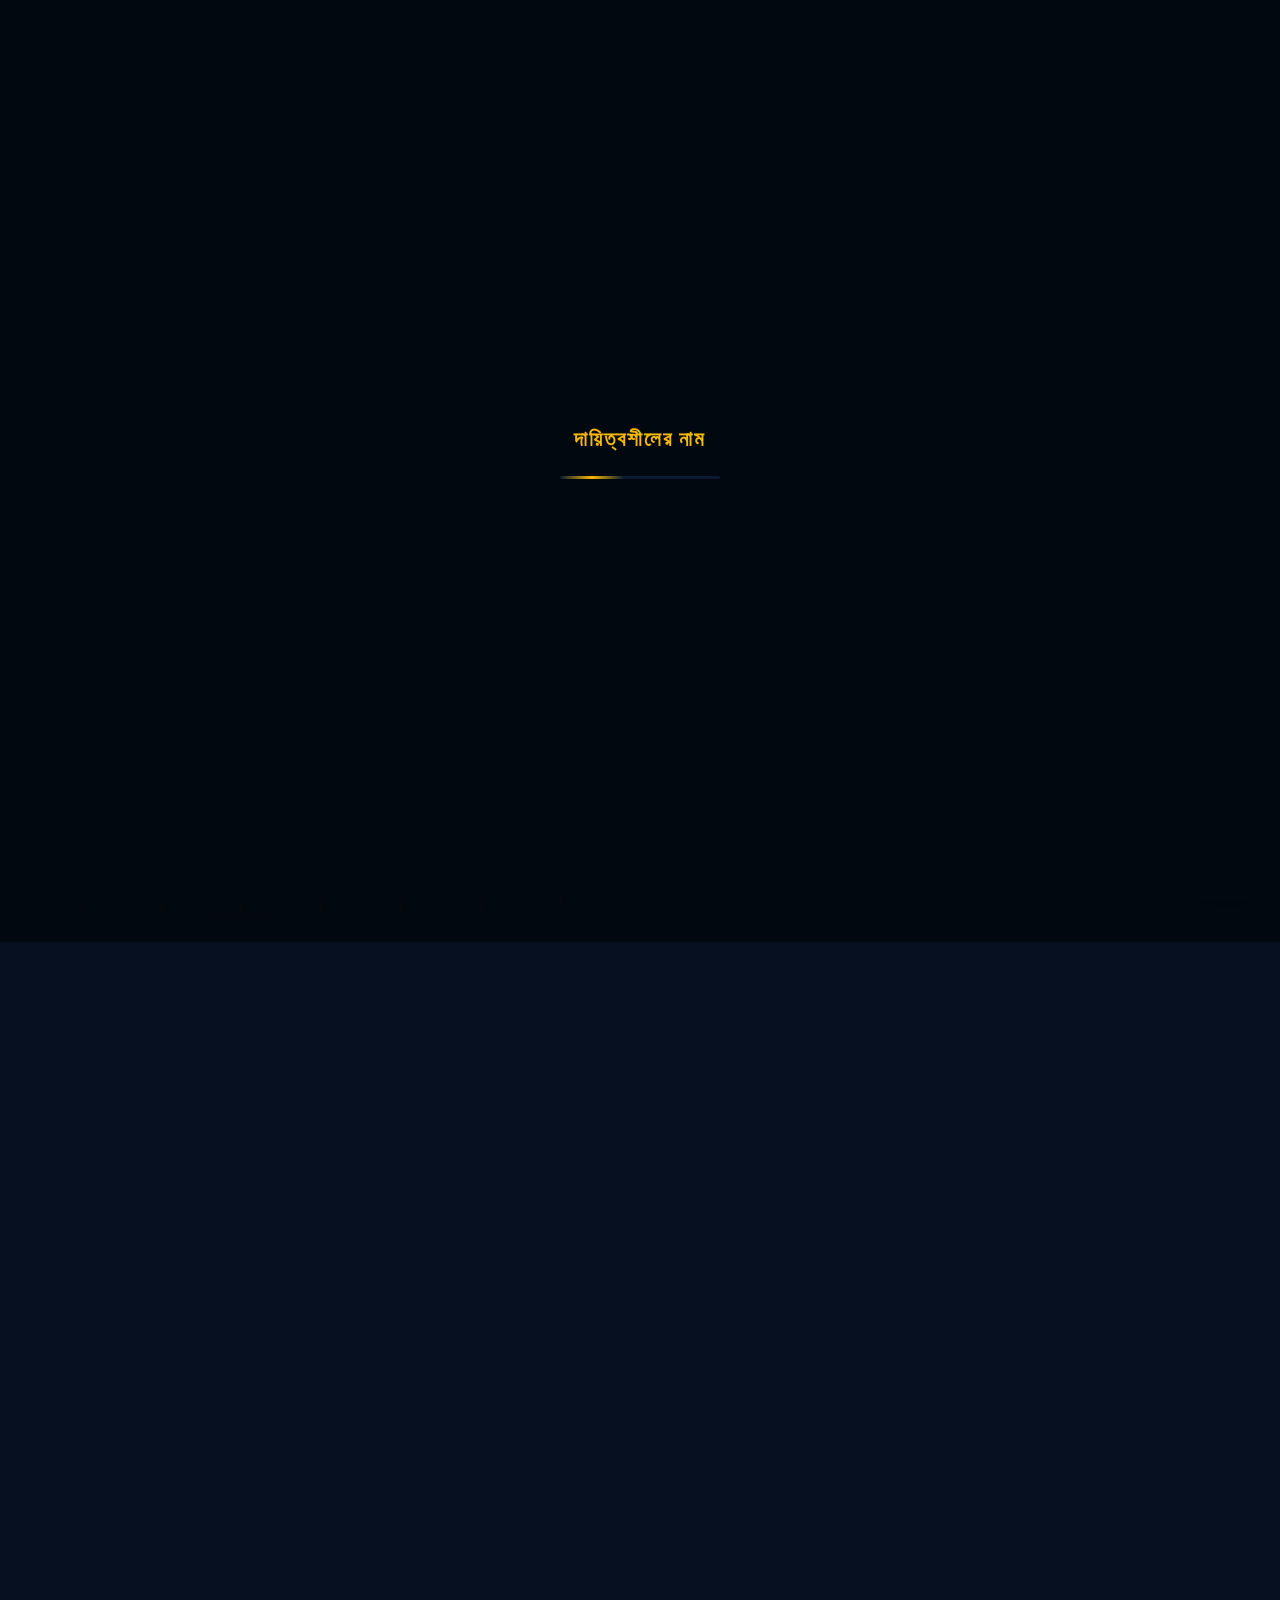
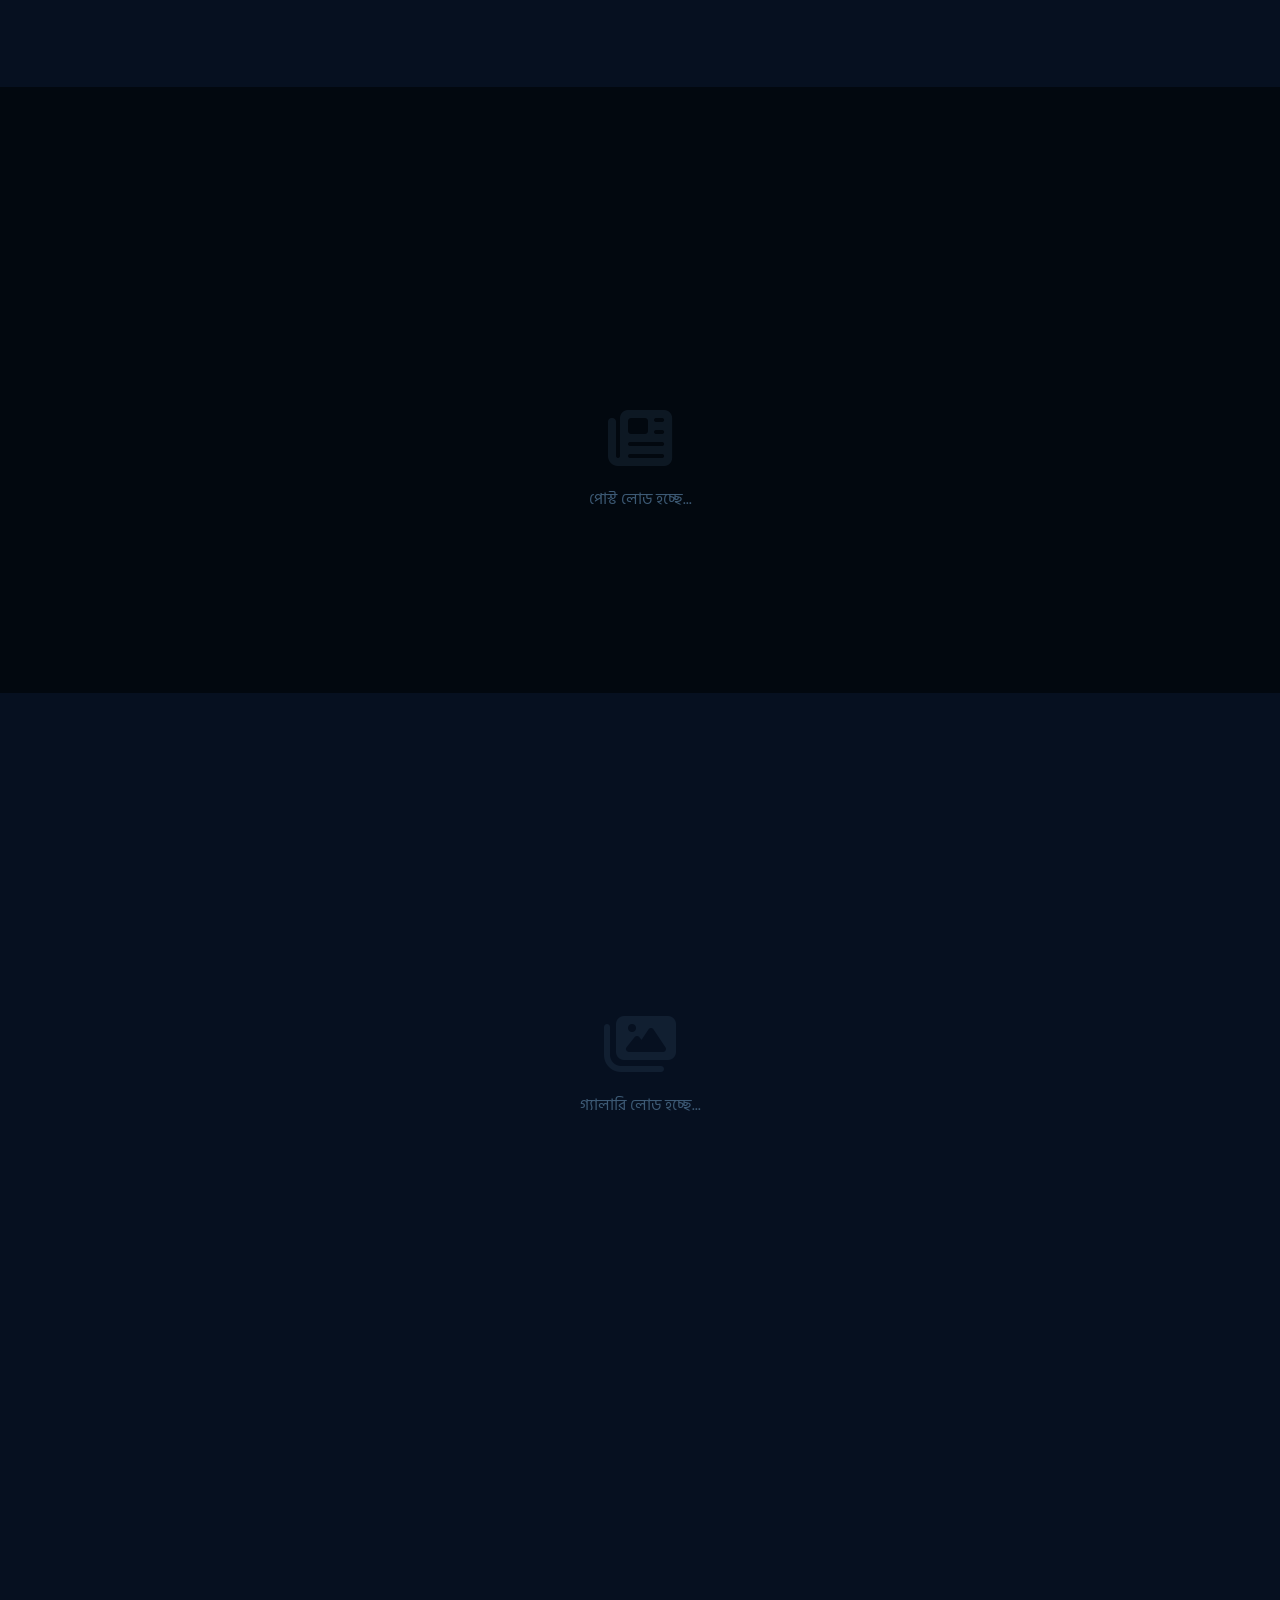
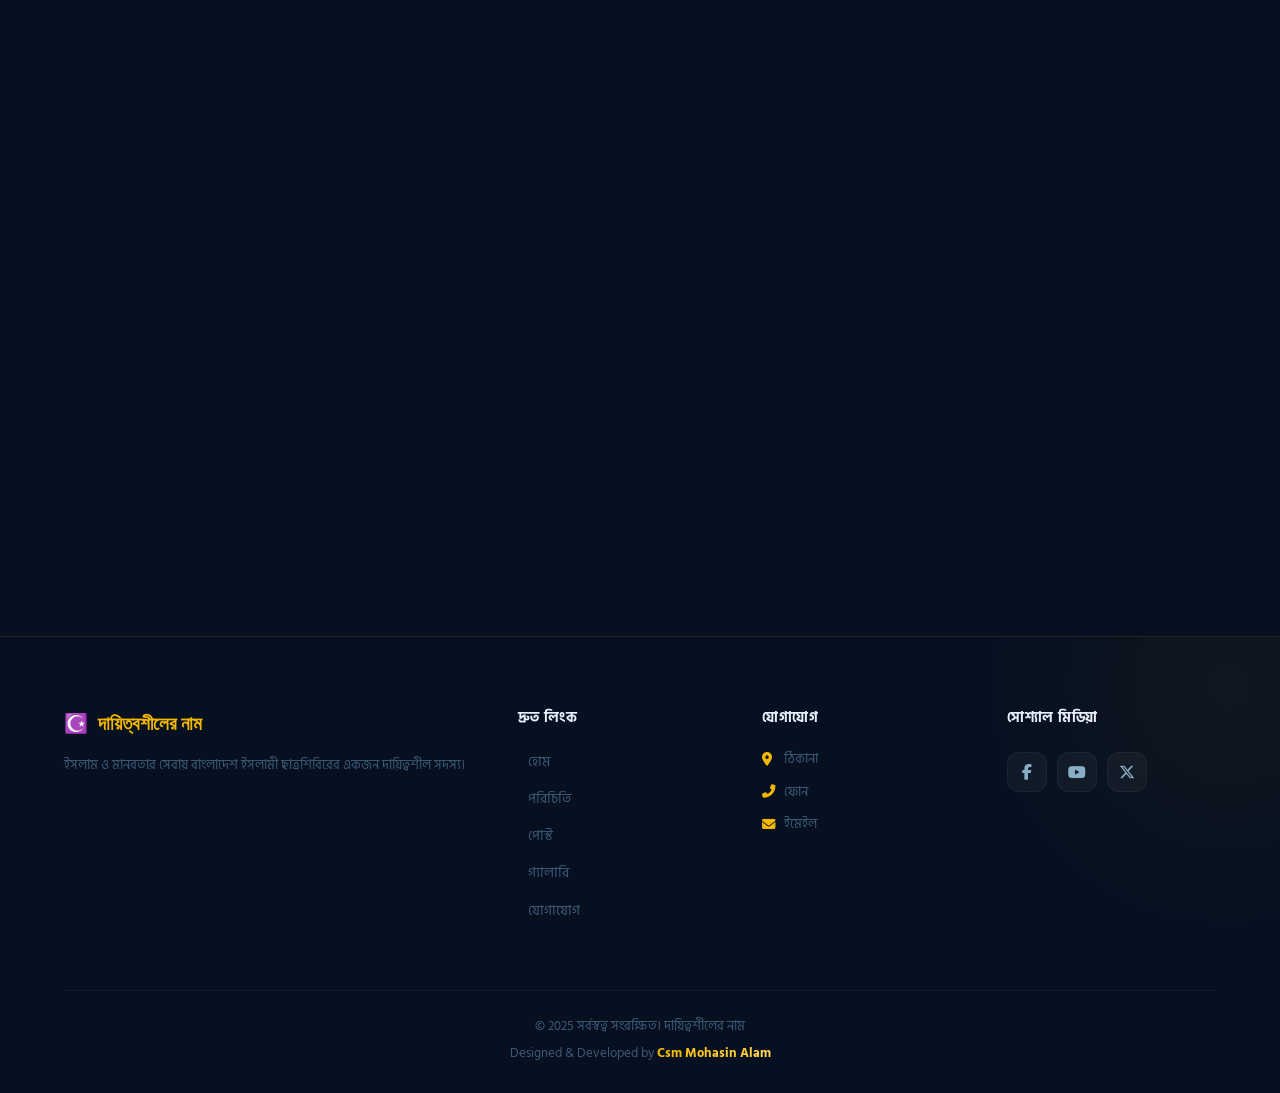
==== index.html @ 40f75806 "Add files via upload" ====
<!DOCTYPE html>
<html lang="bn" data-theme="dark">
<head>
    <meta charset="UTF-8">
    <meta name="viewport" content="width=device-width, initial-scale=1.0">
    <meta name="description" content="বাংলাদেশ ইসলামী ছাত্রশিবির — অফিসিয়াল প্রোফাইল">
    <title>দায়িত্বশীলের নাম — বাংলাদেশ ইসলামী ছাত্রশিবির</title>
    <link rel="icon" id="favicon" href="data:image/svg+xml,<svg xmlns='http://www.w3.org/2000/svg' viewBox='0 0 100 100'><text y='.9em' font-size='90'>🏛️</text></svg>">
    <link rel="preconnect" href="https://fonts.googleapis.com">
    <link rel="preconnect" href="https://fonts.gstatic.com" crossorigin>
    <link href="https://fonts.googleapis.com/css2?family=Hind+Siliguri:wght@300;400;500;600;700&family=Inter:ital,opsz,wght@0,14..32,100..900;1,14..32,100..900&display=swap" rel="stylesheet">
    <link rel="stylesheet" href="https://cdnjs.cloudflare.com/ajax/libs/font-awesome/6.5.0/css/all.min.css">
    <link rel="stylesheet" href="style.css">
</head>
<body>
    <!-- Preloader -->
    <div id="preloader">
        <div class="preloader-inner">
            <div class="preloader-flag">
                <div class="flag-bar green"></div>
                <div class="flag-circle"></div>
            </div>
            <h2 class="preloader-name">দায়িত্বশীলের নাম</h2>
            <div class="preloader-bar"></div>
        </div>
    </div>

    <!-- Custom Cursor -->
    <div class="cursor-dot" id="cursorDot"></div>
    <div class="cursor-ring" id="cursorRing"></div>

    <!-- Toast -->
    <div id="toast"></div>

    <!-- Ticker -->
    <div class="ticker-bar" id="tickerBar">
        <div class="ticker-label"><i class="fas fa-bullhorn"></i> সর্বশেষ</div>
        <div class="ticker-wrap">
            <div class="ticker-content" id="tickerContent">
                <span>📢 তথ্য লোড হচ্ছে...</span>
            </div>
        </div>
    </div>

    <!-- Navbar -->
    <nav class="navbar" id="navbar">
        <div class="nav-container">
            <a href="#" class="nav-logo">
                <span class="nav-icon" id="navIcon">☪️</span>
                <span class="nav-name" id="navName">দায়িত্বশীলের নাম</span>
            </a>
            <ul class="nav-links" id="navLinks">
                <li><a href="#hero" class="nav-link active">হোম</a></li>
                <li><a href="#about" class="nav-link">পরিচয়</a></li>
                <li><a href="#news" class="nav-link">পোস্ট</a></li>
                <li><a href="#gallery" class="nav-link">গ্যালারি</a></li>
                <li><a href="#contact" class="nav-link">যোগাযোগ</a></li>
            </ul>
            <div class="nav-actions">
                <button class="theme-toggle" id="themeToggle" title="থিম পরিবর্তন">
                    <i class="fas fa-moon"></i>
                </button>
                <button class="lang-toggle" id="langToggle" title="Language Toggle">
                    EN
                </button>
                <button class="hamburger" id="hamburger">
                    <span></span><span></span><span></span>
                </button>
            </div>
        </div>
    </nav>

    <!-- Mobile Sidebar -->
    <div class="sidebar-overlay" id="sidebarOverlay"></div>
    <div class="mobile-sidebar" id="mobileSidebar">
        <div class="sidebar-header">
            <span class="nav-icon" id="sidebarIcon">☪️</span>
            <span class="nav-name" id="sidebarName">দায়িত্বশীলের নাম</span>
            <button class="sidebar-close" id="sidebarClose"><i class="fas fa-times"></i></button>
        </div>
        <ul class="sidebar-links">
            <li><a href="#hero"><i class="fas fa-home"></i> হোম</a></li>
            <li><a href="#about"><i class="fas fa-user"></i> পরিচয়</a></li>
            <li><a href="#news"><i class="fas fa-newspaper"></i> পোস্ট</a></li>
            <li><a href="#gallery"><i class="fas fa-images"></i> গ্যালারি</a></li>
            <li><a href="#contact"><i class="fas fa-envelope"></i> যোগাযোগ</a></li>
        </ul>
    </div>

    <!-- Hero Section -->
    <section class="hero" id="hero">
        <canvas class="hero-particles" id="heroParticles"></canvas>
        <div class="hero-grid"></div>
        <div class="hero-content">
            <div class="hero-badge"><i class="fas fa-star-and-crescent"></i> বাংলাদেশ ইসলামী ছাত্রশিবির</div>
            <div class="hero-photo-wrap" data-aos="zoom-in">
                <img src="https://via.placeholder.com/300x300?text=Photo" alt="Leader Photo" class="hero-photo" id="heroPhoto">
            </div>
            <h1 class="hero-name" id="heroName" data-aos="fade-up">দায়িত্বশীলের নাম</h1>
            <p class="hero-designation" id="heroDesignation" data-aos="fade-up" data-aos-delay="100">সাংগঠনিক পদবী</p>
            <p class="hero-party" id="heroParty" data-aos="fade-up" data-aos-delay="200">বাংলাদেশ ইসলামী ছাত্রশিবির</p>
            <p class="hero-slogan" id="heroSlogan" data-aos="fade-up" data-aos-delay="300">"ইসলাম ও মানবতার সেবায় নিবেদিত"</p>
            <div class="hero-stats" data-aos="fade-up" data-aos-delay="400">
                <div class="stat-item">
                    <span class="stat-number" data-target="15" id="statYears">0</span>
                    <span class="stat-label" id="statYearsLabel">বছরের সাংগঠনিক অভিজ্ঞতা</span>
                </div>
                <div class="stat-item">
                    <span class="stat-number" id="statConstituency">—</span>
                    <span class="stat-label">নির্বাচনী এলাকা</span>
                </div>
                <div class="stat-item">
                    <span class="stat-number" data-target="120" id="statProjects">0</span>
                    <span class="stat-label">প্রকল্প সম্পন্ন</span>
                </div>
                <div class="stat-item">
                    <span class="stat-number" id="statFollowers">০</span>
                    <span class="stat-label">অনুসারী</span>
                </div>
            </div>
            <div class="hero-cta" data-aos="fade-up" data-aos-delay="500">
                <a href="#contact" class="btn btn-primary"><i class="fas fa-envelope"></i> যোগাযোগ করুন</a>
                <a href="#about" class="btn btn-outline"><i class="fas fa-info-circle"></i> আরও জানুন</a>
            </div>
        </div>
        <div class="hero-wave">
            <svg viewBox="0 0 1440 120" preserveAspectRatio="none">
                <path d="M0,60 C360,120 1080,0 1440,60 L1440,120 L0,120 Z" fill="var(--bg)"></path>
            </svg>
        </div>
    </section>

    <!-- About Section -->
    <section class="section about-section" id="about">
        <div class="container">
            <div class="section-tag" data-aos="fade-up">পরিচিতি</div>
            <h2 class="section-title" data-aos="fade-up">ব্যক্তিগত পরিচিতি</h2>
            <div class="about-grid">
                <div class="about-photo-wrap" data-aos="fade-right">
                    <img src="https://via.placeholder.com/400x500?text=About+Photo" alt="About Photo" class="about-photo" id="aboutPhoto">
                </div>
                <div class="about-content" data-aos="fade-left">
                    <p class="about-bio" id="aboutBio">পরিচিতি এখানে প্রদর্শিত হবে। অ্যাডমিন প্যানেল থেকে সম্পাদনা করুন।</p>
                    <div class="about-info-grid">
                        <div class="info-item">
                            <i class="fas fa-calendar-alt"></i>
                            <div>
                                <strong>জন্ম তারিখ</strong>
                                <span id="aboutBirth">—</span>
                            </div>
                        </div>
                        <div class="info-item">
                            <i class="fas fa-map-marker-alt"></i>
                            <div>
                                <strong>জন্মস্থান</strong>
                                <span id="aboutPlace">—</span>
                            </div>
                        </div>
                        <div class="info-item">
                            <i class="fas fa-graduation-cap"></i>
                            <div>
                                <strong>শিক্ষা</strong>
                                <span id="aboutEdu">—</span>
                            </div>
                        </div>
                        <div class="info-item">
                            <i class="fas fa-briefcase"></i>
                            <div>
                                <strong>সাংগঠনিক পদ</strong>
                                <span id="aboutProfession">—</span>
                            </div>
                        </div>
                        <div class="info-item">
                            <i class="fas fa-flag"></i>
                            <div>
                                <strong>সংগঠন</strong>
                                <span id="aboutParty">—</span>
                            </div>
                        </div>
                    </div>
                    <div class="about-social">
                        <a href="#" id="aboutFb" target="_blank" class="social-link"><i class="fab fa-facebook-f"></i></a>
                        <a href="#" id="aboutYt" target="_blank" class="social-link"><i class="fab fa-youtube"></i></a>
                        <a href="#" id="aboutTw" target="_blank" class="social-link"><i class="fab fa-x-twitter"></i></a>
                    </div>
                </div>
            </div>
        </div>
    </section>

    <!-- News Section -->
    <section class="section news-section" id="news">
        <div class="container">
            <div class="section-tag" data-aos="fade-up">পোস্ট & ব্লগ</div>
            <h2 class="section-title" data-aos="fade-up">সাম্প্রতিক পোস্ট</h2>
            <div class="filter-buttons" data-aos="fade-up" id="newsFilters">
                <button class="filter-btn active" data-filter="all">সকল</button>
                <button class="filter-btn" data-filter="national">সাংগঠনিক</button>
                <button class="filter-btn" data-filter="local">ইসলামিক</button>
                <button class="filter-btn" data-filter="party">ব্যক্তিগত</button>
            </div>
            <div class="news-grid" id="newsGrid">
                <div class="news-placeholder">
                    <i class="fas fa-newspaper"></i>
                    <p>পোস্ট লোড হচ্ছে...</p>
                </div>
            </div>
        </div>
    </section>

    <!-- Gallery Section -->
    <section class="section gallery-section" id="gallery">
        <div class="container">
            <div class="section-tag" data-aos="fade-up">গ্যালারি</div>
            <h2 class="section-title" data-aos="fade-up">ছবির গ্যালারি</h2>
            <div class="filter-buttons" data-aos="fade-up" id="galleryFilters">
                <button class="filter-btn active" data-filter="all">সকল</button>
                <button class="filter-btn" data-filter="visit">কর্মসূচি</button>
                <button class="filter-btn" data-filter="event">অনুষ্ঠান</button>
                <button class="filter-btn" data-filter="parliament">সভা-সমাবেশ</button>
            </div>
            <div class="gallery-grid" id="galleryGrid">
                <div class="news-placeholder">
                    <i class="fas fa-images"></i>
                    <p>গ্যালারি লোড হচ্ছে...</p>
                </div>
            </div>
        </div>
    </section>

    <!-- Lightbox -->
    <div class="lightbox" id="lightbox">
        <button class="lightbox-close" id="lightboxClose"><i class="fas fa-times"></i></button>
        <img src="" alt="" class="lightbox-img" id="lightboxImg">
        <p class="lightbox-caption" id="lightboxCaption"></p>
    </div>

    <!-- Contact Section -->
    <section class="section contact-section" id="contact">
        <div class="container">
            <div class="section-tag" data-aos="fade-up">যোগাযোগ</div>
            <h2 class="section-title" data-aos="fade-up">যোগাযোগ করুন</h2>
            <div class="contact-grid">
                <div class="contact-info" data-aos="fade-right">
                    <div class="contact-card">
                        <i class="fas fa-map-marker-alt"></i>
                        <div>
                            <strong>ঠিকানা</strong>
                            <span id="contactAddress">ঠিকানা লোড হচ্ছে...</span>
                        </div>
                    </div>
                    <div class="contact-card">
                        <i class="fas fa-phone-alt"></i>
                        <div>
                            <strong>ফোন</strong>
                            <span id="contactPhone">—</span>
                        </div>
                    </div>
                    <div class="contact-card">
                        <i class="fas fa-envelope"></i>
                        <div>
                            <strong>ইমেইল</strong>
                            <span id="contactEmail">—</span>
                        </div>
                    </div>
                    <div class="contact-card">
                        <i class="fas fa-clock"></i>
                        <div>
                            <strong>অফিস সময়</strong>
                            <span id="contactHours">—</span>
                        </div>
                    </div>
                    <div class="contact-map">
                        <iframe id="contactMap" src="" width="100%" height="250" style="border:0; border-radius:12px;" allowfullscreen="" loading="lazy"></iframe>
                    </div>
                </div>
                <div class="contact-form-wrap" data-aos="fade-left">
                    <form id="contactForm" class="contact-form">
                        <div class="form-group">
                            <label for="msgName">আপনার নাম</label>
                            <input type="text" id="msgName" required placeholder="পূর্ণ নাম লিখুন">
                        </div>
                        <div class="form-group">
                            <label for="msgPhone">মোবাইল নম্বর</label>
                            <input type="tel" id="msgPhone" required placeholder="01XXXXXXXXX">
                        </div>
                        <div class="form-group">
                            <label for="msgSubject">বিষয়</label>
                            <input type="text" id="msgSubject" required placeholder="বার্তার বিষয়">
                        </div>
                        <div class="form-group">
                            <label for="msgBody">বার্তা</label>
                            <textarea id="msgBody" rows="5" required placeholder="আপনার বার্তা লিখুন..."></textarea>
                        </div>
                        <button type="submit" class="btn btn-primary btn-block">
                            <i class="fas fa-paper-plane"></i> বার্তা পাঠান
                        </button>
                    </form>
                </div>
            </div>
        </div>
    </section>

    <!-- Footer -->
    <footer class="footer">
        <div class="container">
            <div class="footer-grid">
                <div class="footer-col">
                    <h3 class="footer-logo"><span id="footerIcon">☪️</span> <span id="footerName">দায়িত্বশীলের নাম</span></h3>
                    <p class="footer-desc">ইসলাম ও মানবতার সেবায় বাংলাদেশ ইসলামী ছাত্রশিবিরের একজন দায়িত্বশীল সদস্য।</p>
                </div>
                <div class="footer-col">
                    <h4>দ্রুত লিংক</h4>
                    <ul>
                        <li><a href="#hero">হোম</a></li>
                        <li><a href="#about">পরিচিতি</a></li>
                        <li><a href="#news">পোস্ট</a></li>
                        <li><a href="#gallery">গ্যালারি</a></li>
                        <li><a href="#contact">যোগাযোগ</a></li>
                    </ul>
                </div>
                <div class="footer-col">
                    <h4>যোগাযোগ</h4>
                    <p id="footerAddress"><i class="fas fa-map-marker-alt"></i> ঠিকানা</p>
                    <p id="footerPhone"><i class="fas fa-phone-alt"></i> ফোন</p>
                    <p id="footerEmail"><i class="fas fa-envelope"></i> ইমেইল</p>
                </div>
                <div class="footer-col">
                    <h4>সোশ্যাল মিডিয়া</h4>
                    <div class="footer-social">
                        <a href="#" id="footerFb" target="_blank"><i class="fab fa-facebook-f"></i></a>
                        <a href="#" id="footerYt" target="_blank"><i class="fab fa-youtube"></i></a>
                        <a href="#" id="footerTw" target="_blank"><i class="fab fa-x-twitter"></i></a>
                    </div>
                </div>
            </div>
            <div class="footer-bottom">
                <p>&copy; <span id="footerYear">2025</span> সর্বস্বত্ব সংরক্ষিত। <span id="footerCopyName">দায়িত্বশীলের নাম</span></p>
                <p class="dev-credit">Designed & Developed by <strong>Csm Mohasin Alam</strong></p>
            </div>
        </div>
    </footer>

    <!-- Floating Buttons -->
    <div class="floating-btns">
        <a href="#" id="floatWhatsApp" class="float-btn whatsapp-btn" target="_blank" title="WhatsApp">
            <i class="fab fa-whatsapp"></i>
        </a>
        <a href="#" id="floatCall" class="float-btn call-btn" title="কল করুন">
            <i class="fas fa-phone-alt"></i>
        </a>
    </div>

    <!-- Scroll to top -->
    <button class="scroll-top" id="scrollTop" title="উপরে যান">
        <i class="fas fa-chevron-up"></i>
    </button>

    <script type="module" src="script.js"></script>
</body>
</html>
---- style.css ----
/* =========================================
   ULTRA MODERN DESIGN — SHIBIR PROFILE
   ========================================= */

@import url('https://fonts.googleapis.com/css2?family=Hind+Siliguri:wght@300;400;500;600;700&family=Inter:ital,opsz,wght@0,14..32,100..900;1,14..32,100..900&display=swap');

/* ===== VARIABLES ===== */
:root {
  --c0: #02080f;
  --c1: #061020;
  --c2: #0a1a32;
  --c3: #0f2040;
  --gold:  #f5b800;
  --gold2: #ffd54f;
  --gold3: #b8860b;
  --green: #006a4e;
  --red:   #e8192c;
  --white: #ffffff;
  --ease: cubic-bezier(.4,0,.2,1);
  --spring: cubic-bezier(.34,1.56,.64,1);
  --r: 20px;
  --rs: 12px;
}

[data-theme="dark"] {
  --bg:     #02080f;
  --bg2:    #061020;
  --card:   #0a1a32;
  --card2:  #0f2040;
  --txt:    #e8f0fe;
  --txt2:   #8aacc8;
  --txt3:   #3d5a75;
  --brd:    rgba(245,184,0,.12);
  --brd2:   rgba(255,255,255,.05);
  --glass:  rgba(10,26,50,.65);
  --glow:   rgba(245,184,0,.2);
}

[data-theme="light"] {
  --bg:     #f2f6fc;
  --bg2:    #ffffff;
  --card:   #ffffff;
  --card2:  #f8faff;
  --txt:    #020810;
  --txt2:   #334e68;
  --txt3:   #627d98;
  --brd:    rgba(245,184,0,.3);
  --brd2:   rgba(0,0,0,.07);
  --glass:  rgba(255,255,255,.8);
  --glow:   rgba(245,184,0,.15);
}

/* ===== RESET ===== */
*,*::before,*::after{margin:0;padding:0;box-sizing:border-box}
html{scroll-behavior:smooth;scroll-padding-top:76px}
body{
  font-family:'Hind Siliguri','Inter',sans-serif;
  background:var(--bg);color:var(--txt);
  line-height:1.7;overflow-x:hidden;
  transition:background .4s var(--ease),color .4s var(--ease);
}
a{text-decoration:none;color:inherit;transition:color .3s var(--ease)}
ul{list-style:none}
img{max-width:100%;display:block}
button{cursor:pointer;border:none;outline:none;font-family:inherit;background:none}
.container{max-width:1200px;margin:0 auto;padding:0 24px}

/* ===== SCROLLBAR ===== */
::-webkit-scrollbar{width:5px}
::-webkit-scrollbar-track{background:var(--bg)}
::-webkit-scrollbar-thumb{background:var(--gold3);border-radius:10px}
::-webkit-scrollbar-thumb:hover{background:var(--gold)}

/* ===== NOISE TEXTURE OVERLAY ===== */
body::after{
  content:'';position:fixed;inset:0;
  background-image:url("data:image/svg+xml,%3Csvg viewBox='0 0 256 256' xmlns='http://www.w3.org/2000/svg'%3E%3Cfilter id='n'%3E%3CfeTurbulence type='fractalNoise' baseFrequency='0.9' numOctaves='4' stitchTiles='stitch'/%3E%3C/filter%3E%3Crect width='100%25' height='100%25' filter='url(%23n)' opacity='0.03'/%3E%3C/svg%3E");
  pointer-events:none;z-index:9999;opacity:.6;
}

/* ===== CURSOR ===== */
@media(hover:hover)and(pointer:fine){
  body,a,button,input,textarea,select,label{cursor:none}
  .cursor-dot{
    position:fixed;top:0;left:0;width:8px;height:8px;
    background:var(--gold);border-radius:50%;
    pointer-events:none;z-index:999999;
    transform:translate(-50%,-50%);
    transition:transform .08s,width .2s,height .2s,opacity .2s;
    mix-blend-mode:difference;
  }
  .cursor-ring{
    position:fixed;top:0;left:0;width:40px;height:40px;
    border:1.5px solid var(--gold);border-radius:50%;
    pointer-events:none;z-index:999998;
    transform:translate(-50%,-50%);
    transition:width .3s var(--ease),height .3s var(--ease),opacity .3s;
    opacity:.5;
  }
}
@media(hover:none),(pointer:coarse){.cursor-dot,.cursor-ring{display:none!important}}

/* ===== PRELOADER ===== */
#preloader{
  position:fixed;inset:0;
  background:var(--c0);
  display:flex;align-items:center;justify-content:center;
  z-index:999999;
  transition:opacity .8s var(--ease),visibility .8s;
}
#preloader.hide{opacity:0;visibility:hidden}
.preloader-inner{text-align:center}

.preloader-logo{
  width:80px;height:80px;margin:0 auto 24px;
  position:relative;display:flex;align-items:center;justify-content:center;
}
.preloader-logo::before{
  content:'';position:absolute;inset:0;
  border-radius:50%;
  background:conic-gradient(var(--gold),var(--gold2),transparent,var(--gold3),var(--gold));
  animation:spinLogo 1.2s linear infinite;
}
.preloader-logo::after{
  content:'☪️';font-size:2rem;
  position:absolute;inset:4px;
  background:var(--c0);border-radius:50%;
  display:flex;align-items:center;justify-content:center;
}
@keyframes spinLogo{to{transform:rotate(360deg)}}

.preloader-name{
  font-family:'Inter',sans-serif;
  color:var(--gold);font-size:1.3rem;font-weight:800;
  letter-spacing:2px;margin-bottom:20px;
  animation:namePulse 2s ease-in-out infinite;
}
@keyframes namePulse{0%,100%{opacity:.6}50%{opacity:1}}

.preloader-bar{
  width:160px;height:3px;background:var(--c2);
  border-radius:10px;margin:0 auto;overflow:hidden;
}
.preloader-bar::after{
  content:'';display:block;height:100%;width:40%;
  background:linear-gradient(90deg,transparent,var(--gold),transparent);
  border-radius:10px;
  animation:barSlide 1.2s ease-in-out infinite;
}
@keyframes barSlide{
  0%{transform:translateX(-100%)}
  100%{transform:translateX(400%)}
}

/* ===== TOAST ===== */
#toast{
  position:fixed;bottom:32px;left:50%;
  transform:translateX(-50%) translateY(80px);
  background:var(--card2);
  color:var(--txt);
  padding:14px 28px;border-radius:50px;
  border:1px solid var(--gold);
  font-size:.92rem;z-index:99999;opacity:0;
  transition:all .45s var(--spring);
  box-shadow:0 8px 32px var(--glow);white-space:nowrap;
  backdrop-filter:blur(16px);
}
#toast.show{opacity:1;transform:translateX(-50%) translateY(0)}

/* ===== TICKER ===== */
.ticker-bar{
  background:var(--c1);
  border-bottom:1px solid var(--brd);
  display:flex;align-items:center;height:42px;
  overflow:hidden;position:relative;z-index:900;
}
.ticker-label{
  background:linear-gradient(135deg,var(--gold),var(--gold3));
  color:var(--c0);padding:0 18px;
  font-weight:800;font-size:.75rem;
  height:100%;display:flex;align-items:center;
  gap:7px;white-space:nowrap;flex-shrink:0;
  letter-spacing:1.5px;text-transform:uppercase;
}
.ticker-wrap{overflow:hidden;flex:1}
.ticker-content{
  display:flex;gap:64px;
  animation:tickerRun 35s linear infinite;
  white-space:nowrap;padding-left:100%;
}
.ticker-content span{color:var(--txt2);font-size:.84rem;flex-shrink:0}
@keyframes tickerRun{0%{transform:translateX(0)}100%{transform:translateX(-100%)}}

/* ===== NAVBAR ===== */
.navbar{
  position:fixed;top:42px;left:0;right:0;height:66px;
  z-index:1000;transition:all .4s var(--ease);
}
.navbar::before{
  content:'';position:absolute;inset:0;
  background:rgba(2,8,15,.01);
  backdrop-filter:blur(0px);
  transition:all .4s var(--ease);
  border-bottom:1px solid transparent;
}
.navbar.scrolled{top:0}
.navbar.scrolled::before{
  background:rgba(2,8,15,.88);
  backdrop-filter:blur(24px) saturate(180%);
  -webkit-backdrop-filter:blur(24px) saturate(180%);
  border-bottom-color:var(--brd);
}
[data-theme="light"] .navbar.scrolled::before{background:rgba(255,255,255,.88)}

.nav-container{
  max-width:1200px;margin:0 auto;padding:0 24px;
  display:flex;align-items:center;justify-content:space-between;
  height:100%;position:relative;z-index:1;
}
.nav-logo{
  display:flex;align-items:center;gap:10px;
  font-family:'Inter',sans-serif;font-size:1.1rem;
  font-weight:900;color:var(--gold);letter-spacing:-0.5px;
}
.nav-icon{font-size:1.35rem}

.nav-links{display:flex;align-items:center;gap:4px}
.nav-link{
  font-size:.88rem;font-weight:600;color:var(--txt2);
  padding:8px 14px;border-radius:10px;
  position:relative;transition:all .3s var(--ease);
}
.nav-link::after{
  content:'';position:absolute;bottom:4px;left:50%;right:50%;
  height:2px;background:var(--gold);border-radius:2px;
  transition:left .3s var(--ease),right .3s var(--ease);
}
.nav-link:hover{color:var(--gold);background:rgba(245,184,0,.06)}
.nav-link:hover::after,.nav-link.active::after{left:14px;right:14px}
.nav-link.active{color:var(--gold)}

.nav-actions{display:flex;align-items:center;gap:8px}
.theme-toggle,.lang-toggle{
  width:38px;height:38px;border-radius:10px;
  background:var(--brd2);color:var(--gold);
  display:flex;align-items:center;justify-content:center;
  font-size:.88rem;font-weight:700;
  border:1px solid var(--brd2);
  transition:all .3s var(--spring);
}
.theme-toggle:hover,.lang-toggle:hover{
  background:var(--gold);color:var(--c0);
  transform:scale(1.1) rotate(10deg);
}

.hamburger{display:none;flex-direction:column;gap:5px;padding:8px}
.hamburger span{
  display:block;width:22px;height:2px;
  background:var(--gold);border-radius:2px;
  transition:all .3s var(--ease);transform-origin:center;
}

/* ===== MOBILE SIDEBAR ===== */
.sidebar-overlay{
  position:fixed;inset:0;
  background:rgba(0,0,0,.75);backdrop-filter:blur(6px);
  z-index:9998;opacity:0;visibility:hidden;
  transition:all .35s var(--ease);
}
.sidebar-overlay.open{opacity:1;visibility:visible}
.mobile-sidebar{
  position:fixed;top:0;right:-290px;width:275px;height:100%;
  background:var(--bg2);
  border-left:1px solid var(--brd);
  z-index:9999;transition:right .4s var(--ease);
  padding:24px;overflow-y:auto;
}
.mobile-sidebar.open{right:0}
.sidebar-header{
  display:flex;align-items:center;gap:10px;
  margin-bottom:28px;padding-bottom:18px;
  border-bottom:1px solid var(--brd2);
}
.sidebar-header .nav-name{font-weight:800;color:var(--gold);flex:1;font-size:.95rem}
.sidebar-close{
  width:34px;height:34px;border-radius:9px;
  background:var(--brd2);color:var(--txt2);
  display:flex;align-items:center;justify-content:center;
  transition:all .2s var(--ease);
}
.sidebar-close:hover{background:var(--gold);color:var(--c0)}
.sidebar-links li{margin-bottom:4px}
.sidebar-links a{
  display:flex;align-items:center;gap:12px;
  padding:12px 14px;border-radius:12px;
  color:var(--txt2);font-size:.92rem;font-weight:500;
  transition:all .25s var(--ease);
}
.sidebar-links a:hover{background:var(--card2);color:var(--gold);padding-left:20px}
.sidebar-links a i{width:18px;color:var(--gold);opacity:.7;font-size:.9rem}

/* ===== HERO ===== */
.hero{
  position:relative;min-height:100vh;
  display:flex;align-items:center;justify-content:center;
  background:var(--c0);
  padding-top:110px;overflow:hidden;
}

/* Animated BG blobs */
.hero::before,.hero::after{
  content:'';position:absolute;border-radius:50%;
  filter:blur(80px);pointer-events:none;animation:blobFloat 8s ease-in-out infinite;
}
.hero::before{
  width:500px;height:500px;
  background:radial-gradient(circle,rgba(245,184,0,.08) 0%,transparent 70%);
  top:-100px;left:-100px;
}
.hero::after{
  width:400px;height:400px;
  background:radial-gradient(circle,rgba(0,106,78,.1) 0%,transparent 70%);
  bottom:-50px;right:-50px;
  animation-delay:-4s;animation-duration:10s;
}
@keyframes blobFloat{
  0%,100%{transform:translate(0,0) scale(1)}
  33%{transform:translate(30px,-20px) scale(1.05)}
  66%{transform:translate(-20px,30px) scale(.95)}
}

.hero-particles{position:absolute;inset:0;pointer-events:none;z-index:0}

/* Grid lines decoration */
.hero-grid{
  position:absolute;inset:0;pointer-events:none;
  background-image:
    linear-gradient(rgba(245,184,0,.03) 1px,transparent 1px),
    linear-gradient(90deg,rgba(245,184,0,.03) 1px,transparent 1px);
  background-size:80px 80px;
  mask-image:radial-gradient(ellipse 80% 80% at 50% 50%,black 40%,transparent 100%);
}

.hero-content{
  text-align:center;position:relative;z-index:2;
  padding:40px 20px;max-width:740px;margin:0 auto;
}

/* Hero Photo — floating with glow rings */
.hero-photo-wrap{
  width:180px;height:180px;
  margin:0 auto 32px;
  position:relative;
  animation:heroFloat 6s ease-in-out infinite;
}
@keyframes heroFloat{
  0%,100%{transform:translateY(0)}
  50%{transform:translateY(-12px)}
}
/* Outer glow ring */
.hero-photo-wrap::before{
  content:'';position:absolute;
  inset:-14px;border-radius:50%;
  background:conic-gradient(from 0deg,transparent 0%,var(--gold) 25%,transparent 50%,var(--gold2) 75%,transparent 100%);
  animation:rotateBorder 3s linear infinite;
  opacity:.7;
}
/* Inner ring gap */
.hero-photo-wrap::after{
  content:'';position:absolute;
  inset:-4px;border-radius:50%;
  background:var(--c0);
  z-index:0;
}
@keyframes rotateBorder{to{transform:rotate(360deg)}}

.hero-photo{
  position:relative;z-index:1;
  width:calc(100% - 8px);height:calc(100% - 8px);
  margin:4px;object-fit:cover;border-radius:50%;
  border:2px solid var(--c0);
  box-shadow:0 0 40px rgba(245,184,0,.25);
}

/* Org badge */
.hero-badge{
  display:inline-flex;align-items:center;gap:7px;
  background:rgba(245,184,0,.07);
  border:1px solid rgba(245,184,0,.25);
  color:var(--gold2);font-size:.74rem;font-weight:700;
  padding:5px 16px;border-radius:50px;margin-bottom:16px;
  letter-spacing:1.5px;text-transform:uppercase;
  animation:badgePulse 3s ease-in-out infinite;
}
@keyframes badgePulse{
  0%,100%{box-shadow:0 0 0 0 rgba(245,184,0,.2)}
  50%{box-shadow:0 0 0 8px rgba(245,184,0,0)}
}

.hero-name{
  font-family:'Inter',sans-serif;
  font-size:clamp(2.2rem,5.5vw,3.8rem);
  font-weight:900;color:var(--white);
  line-height:1.1;margin-bottom:12px;
  letter-spacing:-1.5px;
  text-shadow:0 0 60px rgba(245,184,0,.15);
}

/* Animated gradient text on designation */
.hero-designation{
  font-size:1.1rem;font-weight:600;margin-bottom:6px;
  background:linear-gradient(90deg,var(--gold),var(--gold2),var(--gold));
  background-size:200% auto;
  -webkit-background-clip:text;background-clip:text;
  -webkit-text-fill-color:transparent;
  animation:shineText 3s linear infinite;
}
@keyframes shineText{0%{background-position:-200% center}100%{background-position:200% center}}

.hero-party{font-size:.92rem;color:var(--txt2);margin-bottom:8px}

.hero-slogan{
  font-size:.96rem;color:var(--txt3);font-style:italic;
  margin-bottom:36px;padding:12px 20px;
  background:rgba(245,184,0,.04);
  border-left:3px solid var(--gold);
  border-radius:0 10px 10px 0;text-align:left;
  position:relative;
}

/* Stats bar */
.hero-stats{
  display:grid;grid-template-columns:repeat(4,1fr);
  margin-bottom:36px;
  background:rgba(255,255,255,.03);
  border:1px solid var(--brd);
  border-radius:var(--r);overflow:hidden;
  backdrop-filter:blur(10px);
}
.stat-item{
  padding:22px 10px;text-align:center;
  border-right:1px solid var(--brd);
  transition:background .3s var(--ease);
  position:relative;overflow:hidden;
}
.stat-item::before{
  content:'';position:absolute;inset:0;
  background:linear-gradient(135deg,rgba(245,184,0,.06),transparent);
  opacity:0;transition:opacity .3s var(--ease);
}
.stat-item:hover::before{opacity:1}
.stat-item:last-child{border-right:none}
.stat-number{
  display:block;font-family:'Inter',sans-serif;
  font-size:2rem;font-weight:900;color:var(--gold);
  line-height:1;letter-spacing:-1px;
}
.stat-label{font-size:.7rem;color:var(--txt3);margin-top:6px;display:block;line-height:1.3}

/* CTA Buttons */
.hero-cta{display:flex;justify-content:center;gap:12px;flex-wrap:wrap}

.btn{
  display:inline-flex;align-items:center;gap:8px;
  padding:14px 30px;border-radius:14px;
  font-size:.9rem;font-weight:700;
  transition:all .35s var(--spring);
  position:relative;overflow:hidden;
  letter-spacing:.3px;
}
.btn::before{
  content:'';position:absolute;inset:0;
  background:rgba(255,255,255,0);
  transition:background .3s var(--ease);
}
.btn:hover::before{background:rgba(255,255,255,.08)}

.btn-primary{
  background:linear-gradient(135deg,var(--gold) 0%,var(--gold3) 100%);
  color:var(--c0);
  box-shadow:0 4px 24px rgba(245,184,0,.35),inset 0 1px 0 rgba(255,255,255,.2);
}
.btn-primary:hover{
  transform:translateY(-4px) scale(1.02);
  box-shadow:0 12px 40px rgba(245,184,0,.5),inset 0 1px 0 rgba(255,255,255,.2);
}
.btn-outline{
  background:transparent;color:var(--gold);
  border:2px solid rgba(245,184,0,.4);
  backdrop-filter:blur(10px);
}
.btn-outline:hover{
  background:rgba(245,184,0,.08);
  border-color:var(--gold);
  transform:translateY(-4px) scale(1.02);
}
.btn-block{width:100%;justify-content:center}

.btn .ripple{
  position:absolute;border-radius:50%;
  background:rgba(255,255,255,.25);
  animation:rippleAnim .7s linear;
  pointer-events:none;
  transform:translate(-50%,-50%);
}
@keyframes rippleAnim{
  0%{width:0;height:0;opacity:.6}
  100%{width:350px;height:350px;opacity:0}
}

/* Hero wave */
.hero-wave{position:absolute;bottom:0;left:0;width:100%;z-index:3;pointer-events:none}
.hero-wave svg{display:block;width:100%;height:80px}

/* ===== SECTION BASE ===== */
.section{padding:100px 0;background:var(--bg);position:relative}
.section:nth-child(even){background:var(--bg2)}

.section-tag{
  display:inline-flex;align-items:center;gap:7px;
  background:rgba(245,184,0,.07);
  color:var(--gold);border:1px solid rgba(245,184,0,.2);
  padding:5px 16px;border-radius:50px;
  font-size:.72rem;font-weight:700;
  letter-spacing:2px;text-transform:uppercase;margin-bottom:14px;
}
.section-tag::before{
  content:'';width:6px;height:6px;background:var(--gold);
  border-radius:50%;animation:tagDot 2s ease-in-out infinite;
}
@keyframes tagDot{0%,100%{opacity:.4;transform:scale(.7)}50%{opacity:1;transform:scale(1)}}

.section-title{
  font-family:'Inter',sans-serif;
  font-size:clamp(1.8rem,4vw,2.6rem);
  font-weight:900;color:var(--txt);
  line-height:1.15;letter-spacing:-1px;
  position:relative;display:inline-block;margin-bottom:0;
}
.section-title .hi{color:var(--gold)}
.section-title::after{
  content:'';position:absolute;
  bottom:-12px;left:0;
  width:48px;height:4px;
  background:linear-gradient(90deg,var(--gold),var(--gold2));
  border-radius:4px;
  animation:linePulse 3s ease-in-out infinite;
}
@keyframes linePulse{0%,100%{width:48px}50%{width:80px}}

.section-header{margin-bottom:56px}

/* ===== ABOUT ===== */
.about-grid{
  display:grid;
  grid-template-columns:400px 1fr;
  gap:60px;align-items:start;
}
.about-photo-wrap{
  position:relative;border-radius:28px;overflow:hidden;
  box-shadow:0 30px 80px rgba(0,0,0,.5);
}
/* Decorative corner accent */
.about-photo-wrap::before{
  content:'';position:absolute;
  top:-2px;left:-2px;right:-2px;bottom:-2px;
  background:linear-gradient(135deg,var(--gold),transparent 50%,var(--green));
  border-radius:30px;z-index:-1;
}
.about-photo{width:100%;height:480px;object-fit:cover;display:block}
.about-photo-badge{
  position:absolute;bottom:24px;left:50%;
  transform:translateX(-50%);
  background:rgba(2,8,15,.8);backdrop-filter:blur(16px);
  border:1px solid var(--brd);
  color:var(--gold);font-size:.8rem;font-weight:700;
  padding:8px 20px;border-radius:50px;white-space:nowrap;
}

.about-bio{
  font-size:1rem;color:var(--txt2);
  margin-bottom:30px;line-height:2;
  padding-left:20px;
  border-left:3px solid var(--gold);
}
.about-info-grid{
  display:grid;grid-template-columns:1fr 1fr;
  gap:12px;margin-bottom:30px;
}
.info-item{
  display:flex;align-items:flex-start;gap:13px;
  padding:15px 18px;background:var(--card);
  border-radius:14px;border:1px solid var(--brd2);
  transition:all .3s var(--ease);
}
.info-item:hover{
  border-color:var(--brd);
  transform:translateY(-3px);
  box-shadow:0 8px 24px rgba(0,0,0,.2);
}
.info-item i{color:var(--gold);font-size:1rem;margin-top:3px;flex-shrink:0}
.info-item strong{display:block;font-size:.68rem;color:var(--txt3);text-transform:uppercase;letter-spacing:1px;margin-bottom:4px}
.info-item span{font-size:.88rem;color:var(--txt);font-weight:600}

.about-social{display:flex;gap:10px;flex-wrap:wrap}
.social-link{
  display:flex;align-items:center;gap:9px;
  padding:10px 18px;border-radius:12px;
  background:var(--card);border:1px solid var(--brd2);
  color:var(--txt2);font-size:.84rem;font-weight:700;
  transition:all .3s var(--spring);
}
.social-link i{color:var(--gold)}
.social-link:hover{
  background:var(--gold);color:var(--c0);
  border-color:var(--gold);
  transform:translateY(-3px) scale(1.04);
}
.social-link:hover i{color:var(--c0)}

/* ===== POSTS ===== */
.filter-buttons{display:flex;flex-wrap:wrap;gap:8px;margin-bottom:32px}
.filter-btn{
  padding:9px 22px;border-radius:12px;
  background:var(--card);color:var(--txt2);
  border:1px solid var(--brd2);
  font-size:.84rem;font-weight:700;
  transition:all .3s var(--spring);
}
.filter-btn.active,.filter-btn:hover{
  background:linear-gradient(135deg,var(--gold),var(--gold3));
  color:var(--c0);border-color:transparent;
  transform:translateY(-2px);
  box-shadow:0 6px 20px rgba(245,184,0,.3);
}

.news-grid{
  display:grid;
  grid-template-columns:repeat(auto-fill,minmax(340px,1fr));
  gap:24px;
}
.news-card{
  background:var(--card);border-radius:var(--r);
  overflow:hidden;border:1px solid var(--brd2);
  transition:all .4s var(--ease);
  display:flex;flex-direction:column;
  position:relative;
}
.news-card::before{
  content:'';position:absolute;
  top:0;left:0;right:0;height:3px;
  background:linear-gradient(90deg,var(--gold),var(--gold2),var(--green));
  transform:scaleX(0);transform-origin:left;
  transition:transform .4s var(--ease);z-index:1;
}
.news-card:hover{
  transform:translateY(-8px);
  box-shadow:0 24px 60px rgba(0,0,0,.35);
  border-color:rgba(245,184,0,.2);
}
.news-card:hover::before{transform:scaleX(1)}

.news-card-img-wrap{position:relative;overflow:hidden}
.news-card-img{
  width:100%;height:210px;object-fit:cover;
  transition:transform .6s var(--ease);
}
.news-card:hover .news-card-img{transform:scale(1.08)}
.news-card-cat{
  position:absolute;top:14px;left:14px;
  background:rgba(2,8,15,.7);backdrop-filter:blur(10px);
  color:var(--gold);font-size:.7rem;font-weight:800;
  padding:4px 12px;border-radius:50px;
  border:1px solid rgba(245,184,0,.25);
  letter-spacing:1px;text-transform:uppercase;
}

.news-card-body{padding:22px;flex:1;display:flex;flex-direction:column}
.news-card-date{
  font-size:.76rem;color:var(--txt3);
  margin-bottom:10px;display:flex;align-items:center;gap:6px;
}
.news-card-date i{color:var(--gold);font-size:.68rem}
.news-card-title{
  font-size:1.04rem;font-weight:800;
  color:var(--txt);margin-bottom:10px;line-height:1.4;
  transition:color .3s var(--ease);
}
.news-card:hover .news-card-title{color:var(--gold)}
.news-card-text{
  font-size:.87rem;color:var(--txt3);margin-bottom:18px;
  display:-webkit-box;-webkit-line-clamp:3;
  -webkit-box-orient:vertical;overflow:hidden;
  flex:1;line-height:1.75;
}
.news-card-link{
  display:inline-flex;align-items:center;gap:7px;
  color:var(--gold);font-weight:800;font-size:.84rem;
  transition:gap .3s var(--ease);
}
.news-card-link:hover{gap:12px}

.news-placeholder{
  text-align:center;padding:80px 20px;
  color:var(--txt3);grid-column:1/-1;
}
.news-placeholder i{font-size:4rem;display:block;margin-bottom:16px;opacity:.2}

/* ===== GALLERY ===== */
.gallery-grid{
  display:grid;
  grid-template-columns:repeat(auto-fill,minmax(260px,1fr));
  gap:16px;
}
.gallery-item{
  position:relative;border-radius:var(--rs);
  overflow:hidden;aspect-ratio:4/3;cursor:pointer;
  transition:all .4s var(--ease);
}
.gallery-item::after{
  content:'';position:absolute;inset:0;
  background:linear-gradient(to top,rgba(2,8,15,.9) 0%,transparent 60%);
  opacity:0;transition:opacity .4s var(--ease);
}
.gallery-item:hover{
  transform:scale(1.03);
  box-shadow:0 16px 50px rgba(0,0,0,.5);
  z-index:2;
}
.gallery-item:hover::after{opacity:1}
.gallery-item img{
  width:100%;height:100%;object-fit:cover;
  transition:transform .6s var(--ease);
}
.gallery-item:hover img{transform:scale(1.12)}
.gallery-item-overlay{
  position:absolute;inset:0;
  display:flex;flex-direction:column;
  justify-content:flex-end;padding:18px;
  z-index:1;
  opacity:0;transform:translateY(10px);
  transition:all .4s var(--ease);
}
.gallery-item:hover .gallery-item-overlay{opacity:1;transform:translateY(0)}
.gallery-item-overlay span{color:var(--white);font-size:.88rem;font-weight:700}
.gallery-expand{
  width:36px;height:36px;border-radius:10px;
  background:rgba(245,184,0,.2);backdrop-filter:blur(8px);
  border:1px solid rgba(245,184,0,.4);
  color:var(--gold);display:flex;align-items:center;justify-content:center;
  margin-bottom:8px;align-self:flex-start;
  font-size:.8rem;
}

/* ===== LIGHTBOX ===== */
.lightbox{
  position:fixed;inset:0;
  background:rgba(0,0,0,.96);backdrop-filter:blur(8px);
  z-index:100000;display:flex;
  align-items:center;justify-content:center;flex-direction:column;
  opacity:0;visibility:hidden;
  transition:all .4s var(--ease);
}
.lightbox.open{opacity:1;visibility:visible}
.lightbox-close{
  position:absolute;top:20px;right:20px;
  width:46px;height:46px;border-radius:12px;
  background:rgba(255,255,255,.07);
  border:1px solid rgba(255,255,255,.1);
  color:var(--white);font-size:1.1rem;
  display:flex;align-items:center;justify-content:center;
  transition:all .3s var(--spring);
}
.lightbox-close:hover{background:var(--gold);color:var(--c0);transform:rotate(90deg) scale(1.1)}
.lightbox-img{max-width:92%;max-height:82vh;object-fit:contain;border-radius:14px}
.lightbox-caption{color:rgba(255,255,255,.6);margin-top:18px;font-size:.92rem}

/* ===== CONTACT ===== */
.contact-grid{display:grid;grid-template-columns:1fr 1fr;gap:40px}
.contact-info{display:flex;flex-direction:column;gap:14px}
.contact-card{
  display:flex;align-items:flex-start;gap:16px;
  padding:18px 22px;background:var(--card);
  border-radius:16px;border:1px solid var(--brd2);
  transition:all .3s var(--ease);
}
.contact-card:hover{border-color:var(--brd);transform:translateX(6px)}
.contact-icon{
  width:46px;height:46px;border-radius:12px;flex-shrink:0;
  background:rgba(245,184,0,.08);border:1px solid rgba(245,184,0,.15);
  display:flex;align-items:center;justify-content:center;
  color:var(--gold);font-size:1.1rem;
}
.contact-card strong{display:block;font-size:.72rem;color:var(--txt3);text-transform:uppercase;letter-spacing:1px;margin-bottom:4px}
.contact-card span{color:var(--txt);font-size:.92rem;font-weight:500}
.contact-map{border-radius:16px;overflow:hidden;border:1px solid var(--brd2)}

.contact-form-wrap{
  background:var(--card);border-radius:var(--r);
  padding:36px;border:1px solid var(--brd2);
  position:relative;overflow:hidden;
}
.contact-form-wrap::before{
  content:'';position:absolute;
  top:0;left:0;right:0;height:3px;
  background:linear-gradient(90deg,var(--gold),var(--gold2));
}
.form-group{margin-bottom:18px}
.form-group label{
  display:block;font-size:.8rem;color:var(--txt2);
  margin-bottom:8px;font-weight:700;letter-spacing:.5px;
  text-transform:uppercase;
}
.form-group input,.form-group textarea{
  width:100%;padding:14px 18px;
  border-radius:12px;background:var(--bg);
  color:var(--txt);border:1px solid var(--brd2);
  font-family:inherit;font-size:.92rem;
  transition:all .3s var(--ease);outline:none;
}
.form-group input:focus,.form-group textarea:focus{
  border-color:var(--gold);
  box-shadow:0 0 0 4px rgba(245,184,0,.07);
  background:var(--card2);
}
.form-group textarea{resize:vertical}

/* ===== FOOTER ===== */
.footer{
  background:var(--c1);
  border-top:1px solid var(--brd);
  padding:70px 0 0;position:relative;overflow:hidden;
}
.footer::before{
  content:'';position:absolute;
  top:-200px;right:-200px;
  width:500px;height:500px;border-radius:50%;
  background:radial-gradient(circle,rgba(245,184,0,.04) 0%,transparent 70%);
  pointer-events:none;
}
.footer-grid{display:grid;grid-template-columns:2fr 1fr 1fr 1fr;gap:36px;margin-bottom:56px}
.footer-logo{
  font-family:'Inter',sans-serif;color:var(--gold);
  font-size:1.2rem;font-weight:900;
  margin-bottom:14px;display:flex;align-items:center;gap:10px;
}
.footer-desc{color:var(--txt3);font-size:.87rem;line-height:1.85}
.footer-col h4{
  color:var(--txt);font-size:.85rem;margin-bottom:18px;
  font-weight:800;letter-spacing:.5px;text-transform:uppercase;
}
.footer-col ul li{margin-bottom:10px}
.footer-col ul a{
  color:var(--txt3);font-size:.87rem;
  transition:all .25s var(--ease);
  display:inline-flex;align-items:center;gap:6px;
}
.footer-col ul a::before{
  content:'›';color:var(--gold);opacity:0;
  transform:translateX(-4px);
  transition:all .25s var(--ease);
}
.footer-col ul a:hover{color:var(--gold);transform:translateX(4px)}
.footer-col ul a:hover::before{opacity:1;transform:translateX(0)}
.footer-col p{color:var(--txt3);font-size:.84rem;margin-bottom:10px;display:flex;align-items:center;gap:8px}
.footer-col p i{color:var(--gold);width:14px}
.footer-social{display:flex;gap:10px;margin-top:22px}
.footer-social a{
  width:40px;height:40px;border-radius:12px;
  background:rgba(255,255,255,.04);
  border:1px solid var(--brd2);
  color:var(--txt2);display:flex;align-items:center;justify-content:center;
  transition:all .3s var(--spring);
}
.footer-social a:hover{
  background:var(--gold);color:var(--c0);
  border-color:var(--gold);transform:translateY(-4px) scale(1.08);
}
.footer-bottom{
  border-top:1px solid var(--brd2);
  padding:24px 0;text-align:center;
}
.footer-bottom p{color:var(--txt3);font-size:.82rem;margin-bottom:5px}
.dev-credit strong{
  color:var(--gold);
  background:linear-gradient(90deg,var(--gold),var(--gold2));
  -webkit-background-clip:text;background-clip:text;
  -webkit-text-fill-color:transparent;
}

/* ===== FLOATING BUTTONS ===== */
.floating-btns{
  position:fixed;bottom:28px;right:28px;
  display:flex;flex-direction:column;gap:10px;z-index:9000;
}
.float-btn{
  width:52px;height:52px;border-radius:16px;
  display:flex;align-items:center;justify-content:center;
  font-size:1.3rem;color:var(--white);
  box-shadow:0 8px 24px rgba(0,0,0,.35);
  transition:all .35s var(--spring);
}
.float-btn:hover{transform:scale(1.12) translateY(-3px)}
.whatsapp-btn{background:linear-gradient(135deg,#25d366,#128c7e)}
.call-btn{
  background:linear-gradient(135deg,var(--gold),var(--gold3));
  color:var(--c0);
}

/* ===== SCROLL TOP ===== */
.scroll-top{
  position:fixed;bottom:96px;right:30px;
  width:46px;height:46px;border-radius:14px;
  background:linear-gradient(135deg,var(--gold),var(--gold3));
  color:var(--c0);display:flex;align-items:center;justify-content:center;
  font-size:1rem;z-index:9000;
  opacity:0;visibility:hidden;transform:translateY(16px) scale(.8);
  transition:all .4s var(--spring);
  box-shadow:0 8px 24px rgba(245,184,0,.4);
}
.scroll-top.show{opacity:1;visibility:visible;transform:translateY(0) scale(1)}
.scroll-top:hover{transform:translateY(-4px) scale(1.08)}

/* ===== AOS ===== */
[data-aos]{opacity:0;transition:opacity .7s var(--ease),transform .7s var(--ease)}
[data-aos="fade-up"]{transform:translateY(36px)}
[data-aos="fade-right"]{transform:translateX(-36px)}
[data-aos="fade-left"]{transform:translateX(36px)}
[data-aos="zoom-in"]{transform:scale(.85)}
[data-aos].aos-animate{opacity:1;transform:translate(0) scale(1)}

/* ===== RESPONSIVE ===== */
@media(max-width:992px){
  .about-grid{grid-template-columns:1fr}
  .about-photo-wrap{max-width:380px;margin:0 auto}
  .about-photo{height:400px}
  .footer-grid{grid-template-columns:1fr 1fr}
  .hero-stats{grid-template-columns:repeat(2,1fr)}
  .stat-item:nth-child(1),.stat-item:nth-child(2){border-bottom:1px solid var(--brd)}
  .stat-item:nth-child(2){border-right:none}
  .stat-item:nth-child(4){border-right:none}
}
@media(max-width:768px){
  .nav-links{display:none}
  .hamburger{display:flex}
  .contact-grid{grid-template-columns:1fr}
  .about-info-grid{grid-template-columns:1fr}
  .footer-grid{grid-template-columns:1fr}
  .news-grid{grid-template-columns:1fr}
  .gallery-grid{grid-template-columns:repeat(2,1fr)}
  .floating-btns{bottom:16px;right:16px}
  .scroll-top{bottom:80px;right:18px}
  .section{padding:72px 0}
}
@media(max-width:480px){
  .hero-photo-wrap{width:150px;height:150px}
  .hero-stats{grid-template-columns:repeat(2,1fr)}
  .stat-number{font-size:1.6rem}
  .gallery-grid{grid-template-columns:repeat(2,1fr);gap:10px}
  .contact-form-wrap{padding:24px}
  .hero-slogan{font-size:.88rem}
  .btn{padding:12px 22px;font-size:.86rem}
}
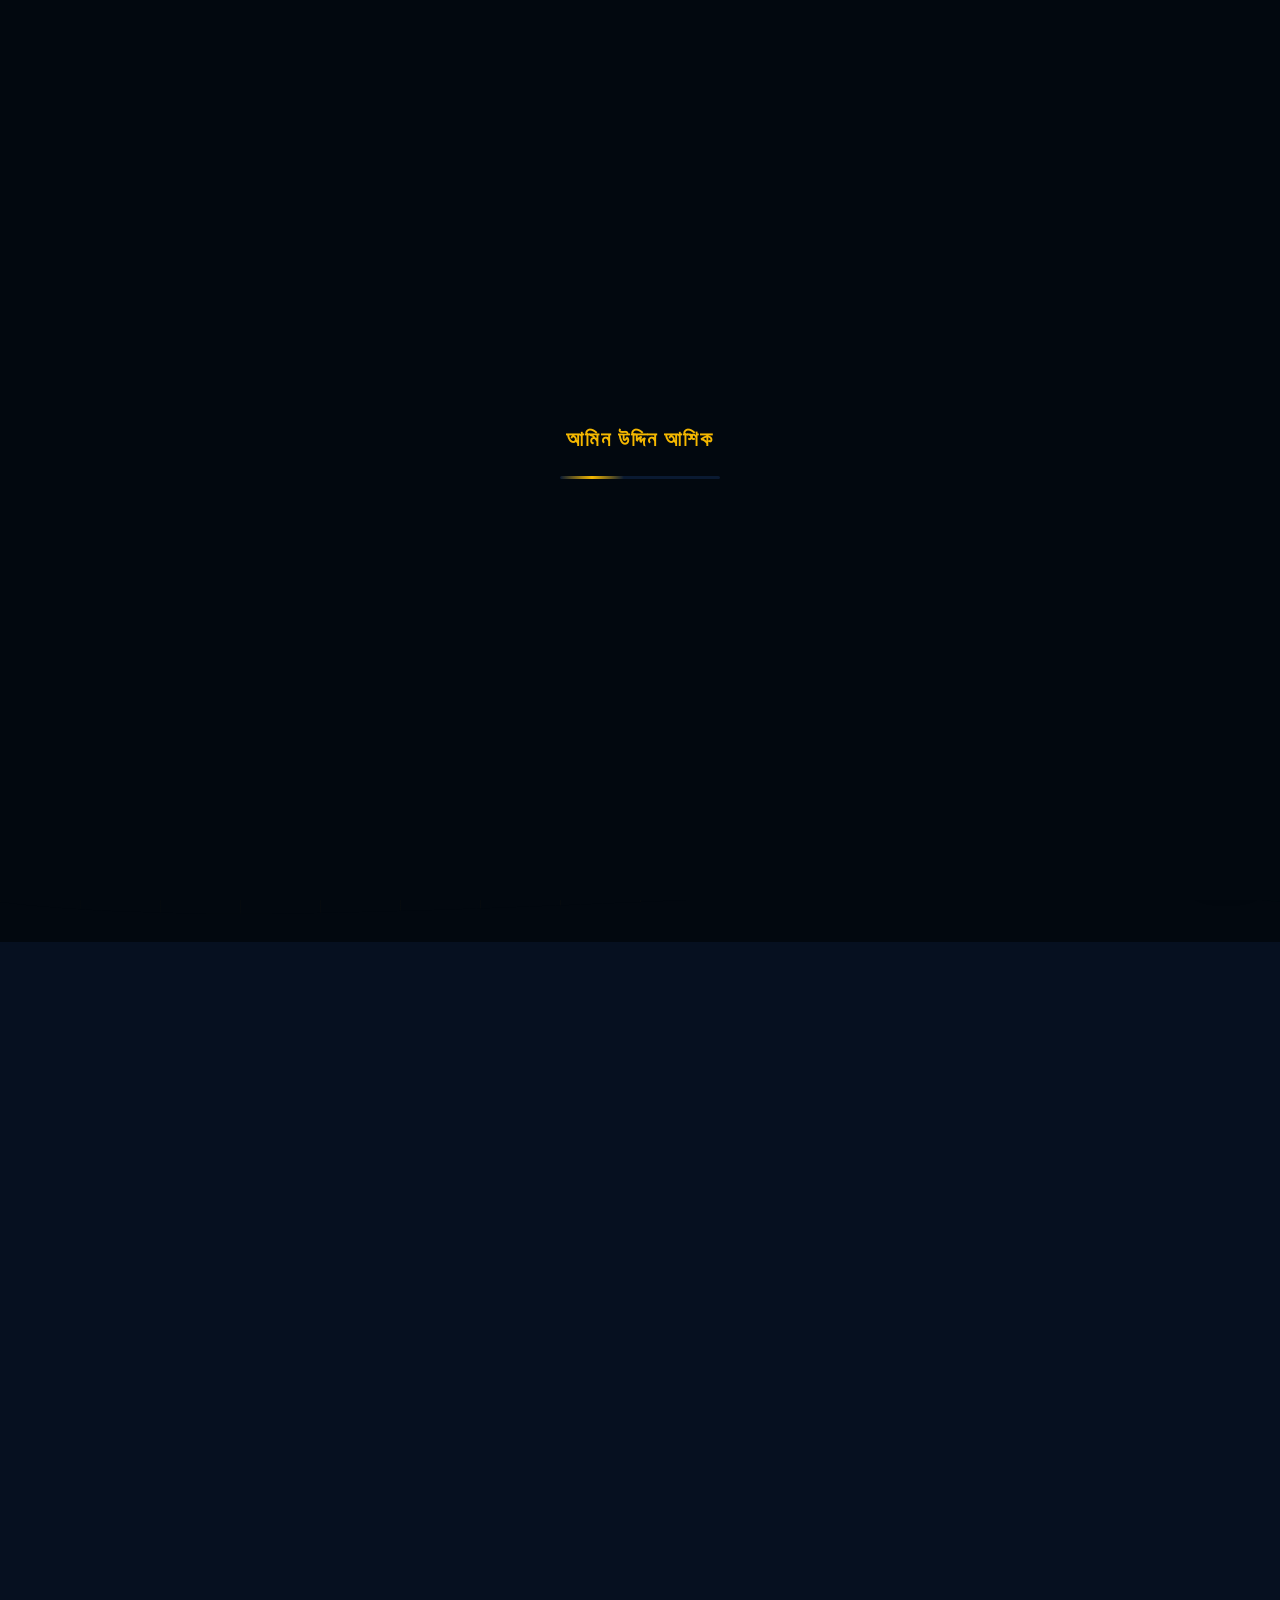
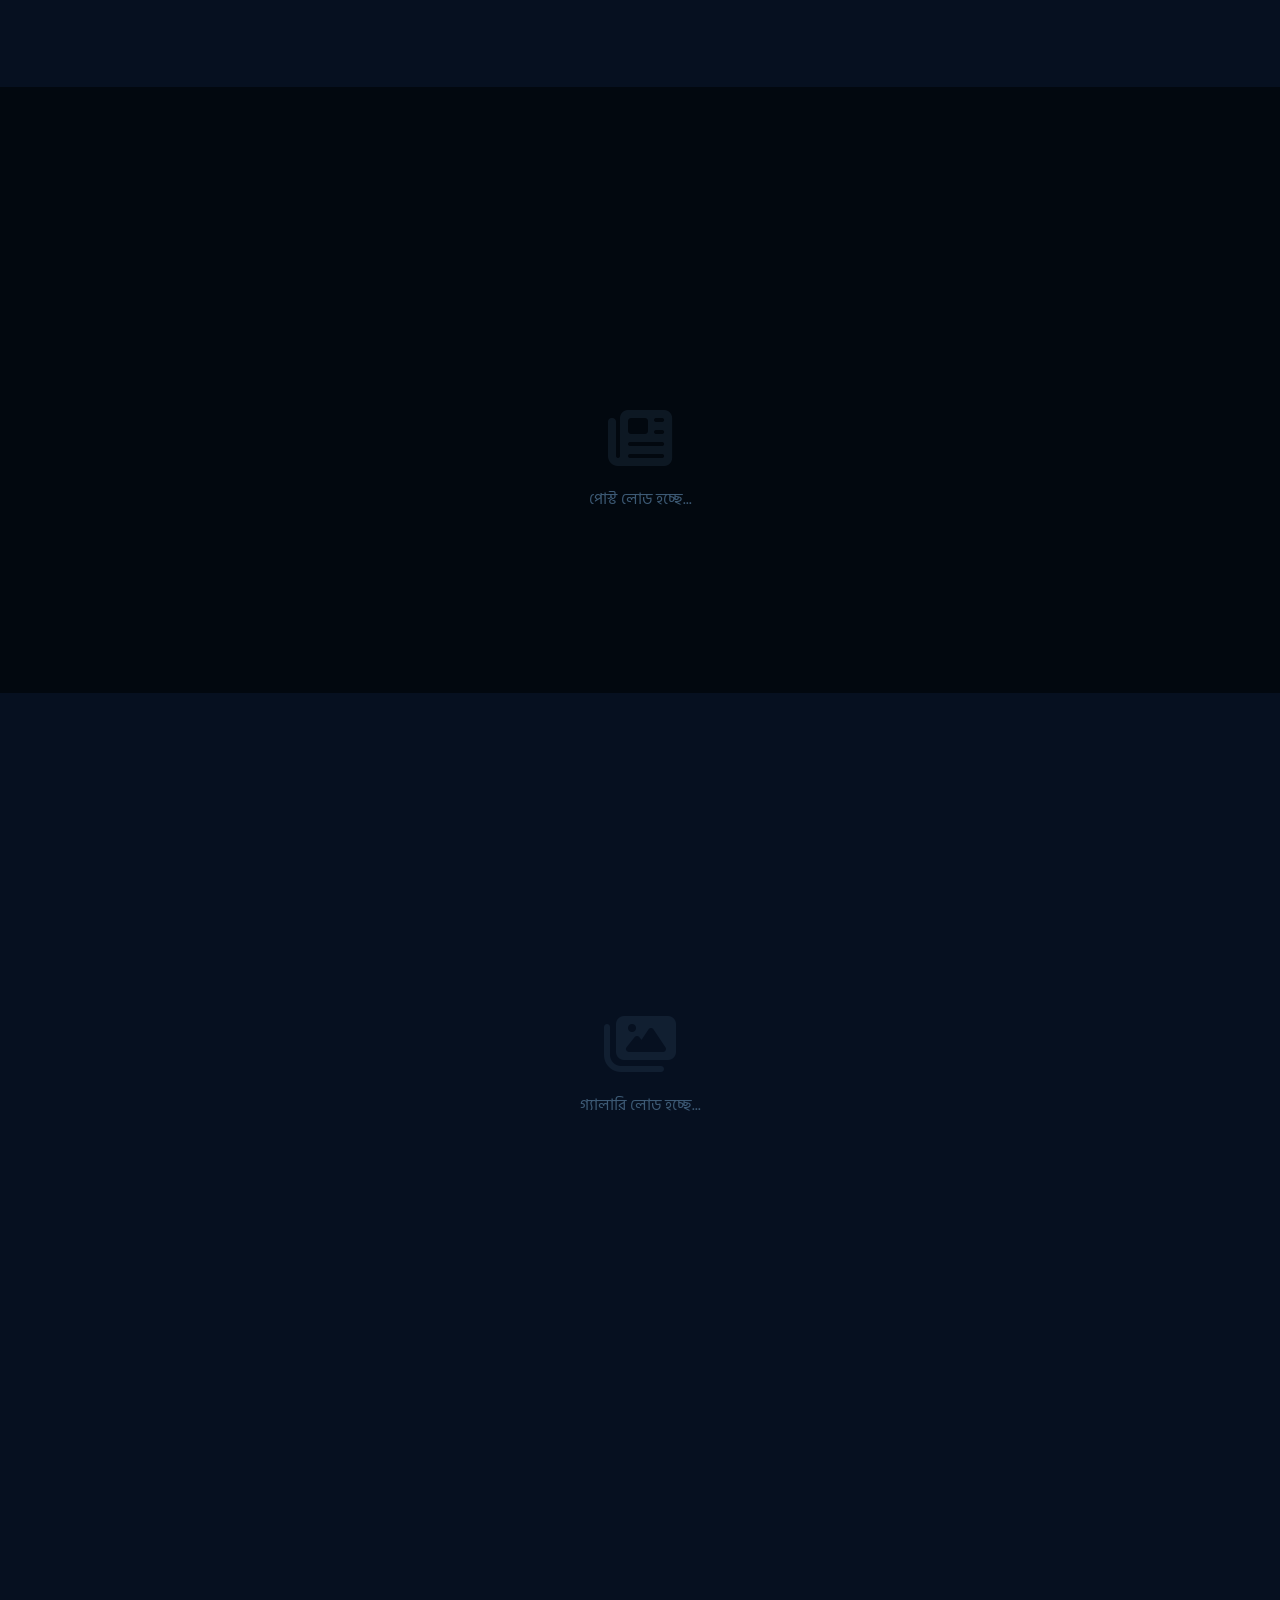
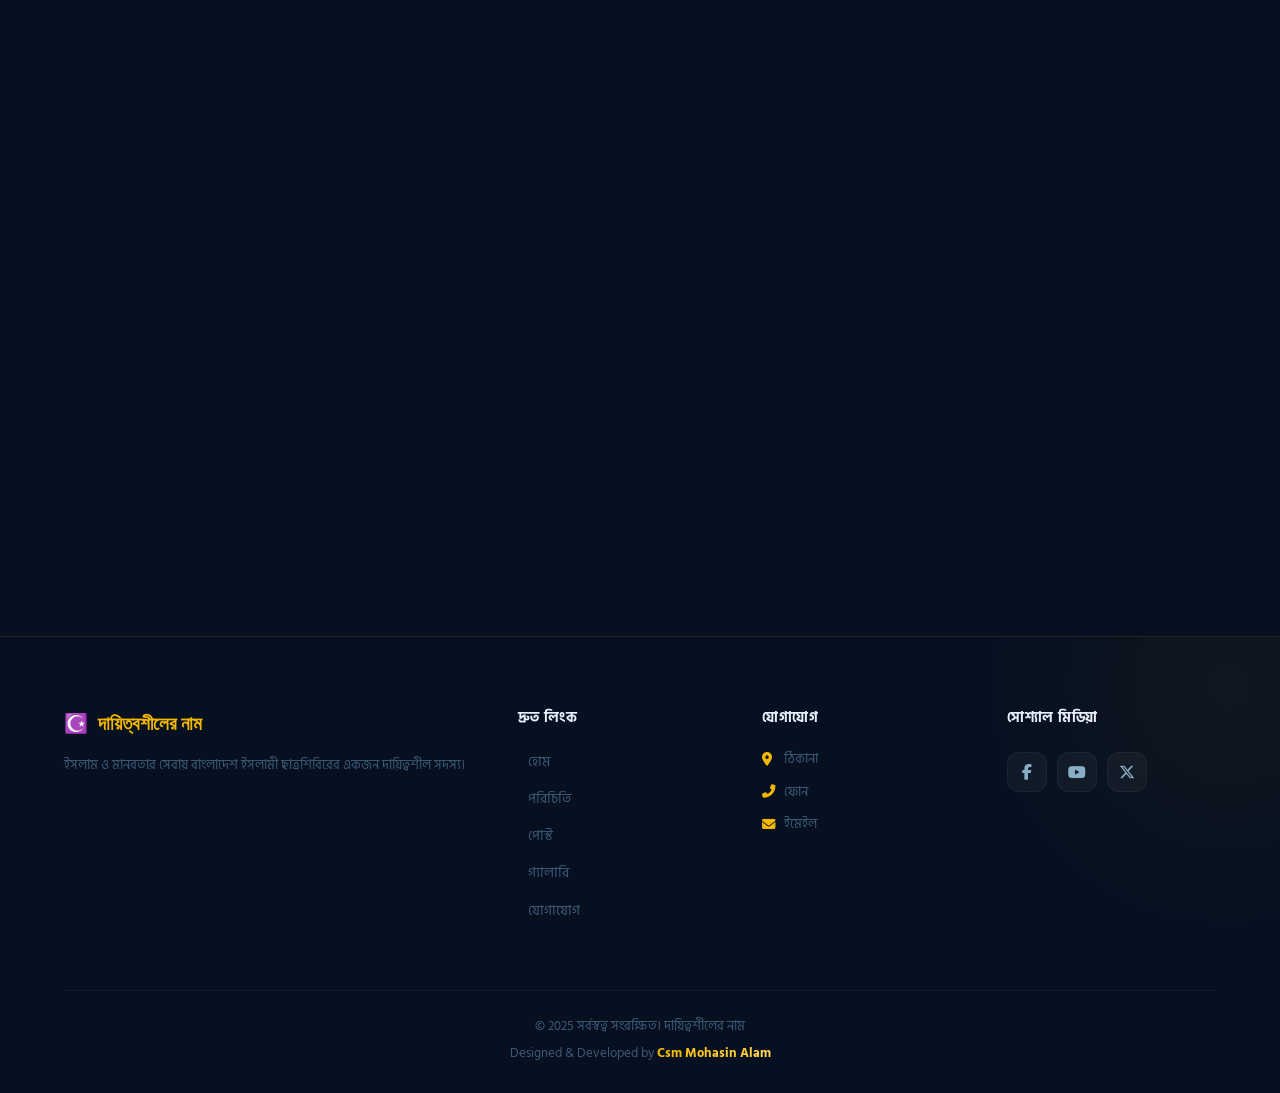
==== commit f19608c1: "Update index.html" ====
--- a/index.html
+++ b/index.html
@@ -4,7 +4,7 @@
     <meta charset="UTF-8">
     <meta name="viewport" content="width=device-width, initial-scale=1.0">
     <meta name="description" content="বাংলাদেশ ইসলামী ছাত্রশিবির — অফিসিয়াল প্রোফাইল">
-    <title>দায়িত্বশীলের নাম — বাংলাদেশ ইসলামী ছাত্রশিবির</title>
+    <title>Amin Uddin Ashik | আমিন উদ্দিন আশিক | Official website | — বাংলাদেশ ইসলামী ছাত্রশিবির</title>
     <link rel="icon" id="favicon" href="data:image/svg+xml,<svg xmlns='http://www.w3.org/2000/svg' viewBox='0 0 100 100'><text y='.9em' font-size='90'>🏛️</text></svg>">
     <link rel="preconnect" href="https://fonts.googleapis.com">
     <link rel="preconnect" href="https://fonts.gstatic.com" crossorigin>
@@ -20,7 +20,7 @@
                 <div class="flag-bar green"></div>
                 <div class="flag-circle"></div>
             </div>
-            <h2 class="preloader-name">দায়িত্বশীলের নাম</h2>
+            <h2 class="preloader-name">আমিন উদ্দিন আশিক</h2>
             <div class="preloader-bar"></div>
         </div>
     </div>
@@ -47,7 +47,7 @@
         <div class="nav-container">
             <a href="#" class="nav-logo">
                 <span class="nav-icon" id="navIcon">☪️</span>
-                <span class="nav-name" id="navName">দায়িত্বশীলের নাম</span>
+                <span class="nav-name" id="navName">আমিন উদ্দিন আশিক</span>
             </a>
             <ul class="nav-links" id="navLinks">
                 <li><a href="#hero" class="nav-link active">হোম</a></li>
@@ -75,7 +75,7 @@
     <div class="mobile-sidebar" id="mobileSidebar">
         <div class="sidebar-header">
             <span class="nav-icon" id="sidebarIcon">☪️</span>
-            <span class="nav-name" id="sidebarName">দায়িত্বশীলের নাম</span>
+            <span class="nav-name" id="sidebarName">আমিন উদ্দিন আশিক</span>
             <button class="sidebar-close" id="sidebarClose"><i class="fas fa-times"></i></button>
         </div>
         <ul class="sidebar-links">
@@ -96,7 +96,7 @@
             <div class="hero-photo-wrap" data-aos="zoom-in">
                 <img src="https://via.placeholder.com/300x300?text=Photo" alt="Leader Photo" class="hero-photo" id="heroPhoto">
             </div>
-            <h1 class="hero-name" id="heroName" data-aos="fade-up">দায়িত্বশীলের নাম</h1>
+            <h1 class="hero-name" id="heroName" data-aos="fade-up">আমিন উদ্দিন আশিক</h1>
             <p class="hero-designation" id="heroDesignation" data-aos="fade-up" data-aos-delay="100">সাংগঠনিক পদবী</p>
             <p class="hero-party" id="heroParty" data-aos="fade-up" data-aos-delay="200">বাংলাদেশ ইসলামী ছাত্রশিবির</p>
             <p class="hero-slogan" id="heroSlogan" data-aos="fade-up" data-aos-delay="300">"ইসলাম ও মানবতার সেবায় নিবেদিত"</p>
@@ -336,7 +336,7 @@
             </div>
             <div class="footer-bottom">
                 <p>&copy; <span id="footerYear">2025</span> সর্বস্বত্ব সংরক্ষিত। <span id="footerCopyName">দায়িত্বশীলের নাম</span></p>
-                <p class="dev-credit">Designed & Developed by <strong>Csm Mohasin Alam</strong></p>
+                <p class="dev-credit">Designed & Developed by <a href="https://www.google.com/search?q=csm+mohasin+alam+%E0%A6%95%E0%A7%87%3F&oq=CSM+Mohasin+alam+&gs_lcrp=[base64]&client=tablet-android-oppo-rvo2&sourceid=chrome-mobile&ie=UTF-8"><strong>Csm Mohasin Alam</strong></a></p>
             </div>
         </div>
     </footer>
